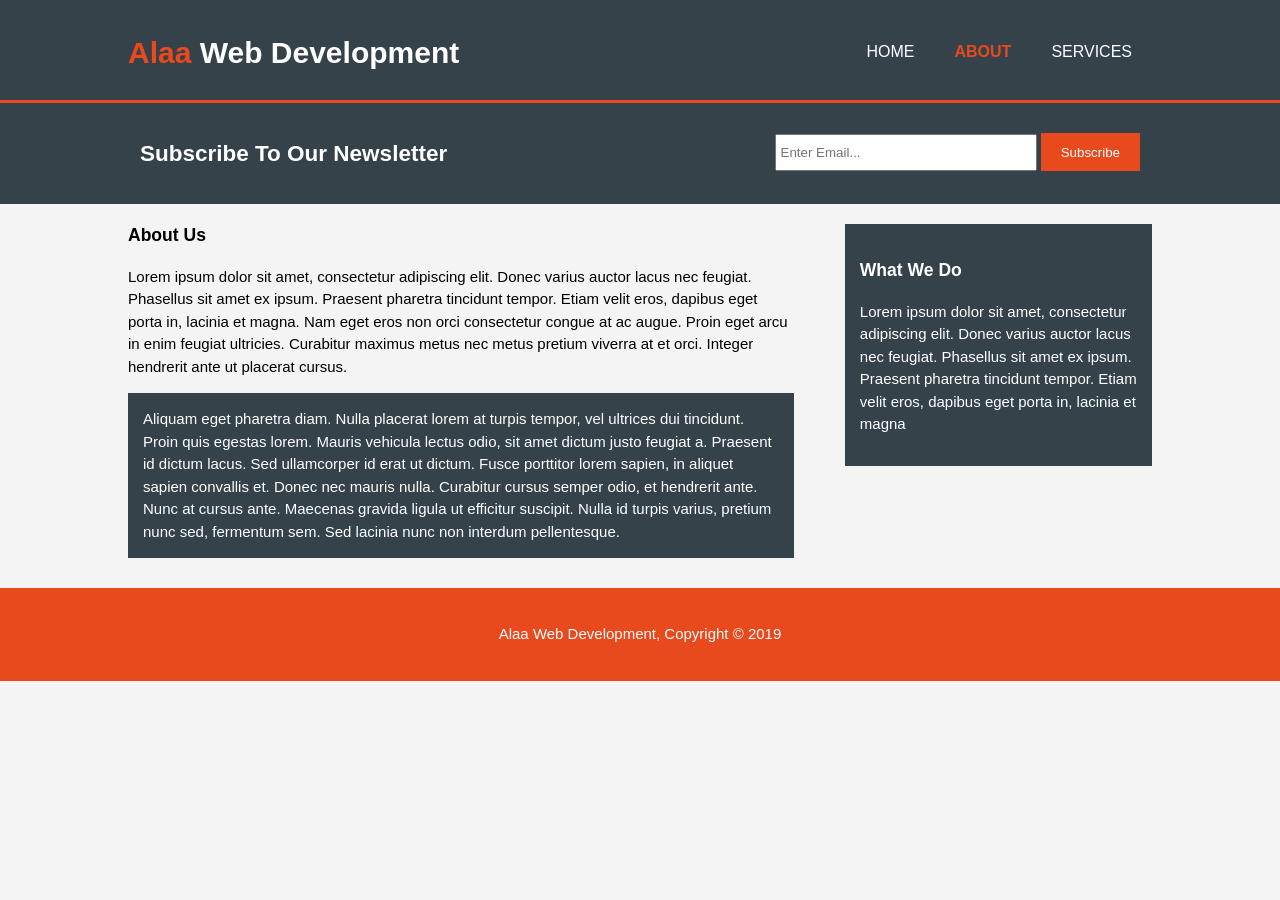
==== about.html @ ee99f4ef "Add files via upload" ====
<!DOCTYPE html>
<html>
  <head>
    <meta charset="utf-8">
    <meta name="viewport" content="width=device-width">
    <meta name="description" content="Affordable and professional web development">
	  <meta name="keywords" content="web design, affordable web development, professional web development">
  	<meta name="author" content="Brad Traversy">
    <title>Alaa Web Development | About</title>
    <link rel="stylesheet" href="style.css">
  </head>
  <body>
    <header>
      <div class="container">
        <div id="branding">
          <h1><span class="highlight">Alaa</span> Web Development</h1>
        </div>
        <nav>
          <ul>
            <li><a href="Web.html">Home</a></li>
            <li class="current"><a href="about.html">About</a></li>
            <li><a href="services.html">Services</a></li>
          </ul>
        </nav>
      </div>
    </header>

    <section id="newsletter">
      <div class="container">
        <h1>Subscribe To Our Newsletter</h1>
        <form>
          <input type="email" placeholder="Enter Email...">
          <button type="submit" class="button_1">Subscribe</button>
        </form>
      </div>
    </section>

    <section id="main">
      <div class="container">
        <article id="main-col">
          <h1 class="page-title">About Us</h1>
          <p>
            Lorem ipsum dolor sit amet, consectetur adipiscing elit. Donec varius auctor lacus nec feugiat. Phasellus sit amet ex ipsum. Praesent pharetra tincidunt tempor. Etiam velit eros, dapibus eget porta in, lacinia et magna. Nam eget eros non orci consectetur congue at ac augue. Proin eget arcu in enim feugiat ultricies. Curabitur maximus metus nec metus pretium viverra at et orci. Integer hendrerit ante ut placerat cursus.
          </p>
          <p class="dark">
Aliquam eget pharetra diam. Nulla placerat lorem at turpis tempor, vel ultrices dui tincidunt. Proin quis egestas lorem. Mauris vehicula lectus odio, sit amet dictum justo feugiat a. Praesent id dictum lacus. Sed ullamcorper id erat ut dictum. Fusce porttitor lorem sapien, in aliquet sapien convallis et. Donec nec mauris nulla. Curabitur cursus semper odio, et hendrerit ante. Nunc at cursus ante. Maecenas gravida ligula ut efficitur suscipit. Nulla id turpis varius, pretium nunc sed, fermentum sem. Sed lacinia nunc non interdum pellentesque.
          </p>
        </article>

        <aside id="sidebar">
          <div class="dark">
            <h3>What We Do</h3>
            <p>Lorem ipsum dolor sit amet, consectetur adipiscing elit. Donec varius auctor lacus nec feugiat. Phasellus sit amet ex ipsum. Praesent pharetra tincidunt tempor. Etiam velit eros, dapibus eget porta in, lacinia et magna</p>
          </div>
        </aside>
      </div>
    </section>

    <footer>
      <p>Alaa Web Development, Copyright &copy; 2019</p>
    </footer>
  </body>
</html>
---- style.css ----
body{
  font: 15px/1.5 Arial, Helvetica,sans-serif;
  padding:0;
  margin:0;
  background-color:#f4f4f4;
}

/* Global */
.container{
  width:80%;
  margin:auto;
  overflow:hidden;
}

ul{
  margin:0;
  padding:0;
}

.button_1{
  height:38px;
  background:#e8491d;
  border:0;
  padding-left: 20px;
  padding-right:20px;
  color:#ffffff;
}

.dark{
  padding:15px;
  background:#35424a;
  color:#ffffff;
  margin-top:10px;
  margin-bottom:10px;
}

/* Header **/
header{
  background:#35424a;
  color:#ffffff;
  padding-top:30px;
  min-height:70px;
  border-bottom:#e8491d 3px solid;
}

header a{
  color:#ffffff;
  text-decoration:none;
  text-transform: uppercase;
  font-size:16px;
}

header li{
  float:left;
  display:inline;
  padding: 0 20px 0 20px;
}

header #branding{
  float:left;
}

header #branding h1{
  margin:0;
}

header nav{
  float:right;
  margin-top:10px;
}

header .highlight, header .current a{
  color:#e8491d;
  font-weight:bold;
}

header a:hover{
  color:#cccccc;
  font-weight:bold;
}

/* Showcase */
#showcase{
  min-height:400px;
  background:url('showcase.jpg') no-repeat 0 -400px;
  text-align:center;
  color:#ffffff;
}

#showcase h1{
  margin-top:100px;
  font-size:55px;
  margin-bottom:10px;
}

#showcase p{
  font-size:20px;
}

/* Newsletter */
#newsletter{
  padding:15px;
  color:#ffffff;
  background:#35424a
}

#newsletter h1{
  float:left;
}

#newsletter form {
  float:right;
  margin-top:15px;
}

#newsletter input[type="email"]{
  padding:4px;
  height:25px;
  width:250px;
}

/* Boxes */
#boxes{
  margin-top:20px;
}

#boxes .box{
  float:left;
  text-align: center;
  width:30%;
  padding:10px;
}

#boxes .box img{
  width:90px;
}

/* Sidebar */
aside#sidebar{
  float:right;
  width:30%;
  margin-top:10px;
}

aside#sidebar .quote input, aside#sidebar .quote textarea{
  width:90%;
  padding:5px;
}

/* Main-col */
article#main-col{
  float:left;
  width:65%;
}

/* Services */
ul#services li{
  list-style: none;
  padding:20px;
  border: #cccccc solid 1px;
  margin-bottom:5px;
  background:#e6e6e6;
}

footer{
  padding:20px;
  margin-top:20px;
  color:#ffffff;
  background-color:#e8491d;
  text-align: center;
}

/* Media Queries */
@media(max-width: 768px){
  header #branding,
  header nav,
  header nav li,
  #newsletter h1,
  #newsletter form,
  #boxes .box,
  article#main-col,
  aside#sidebar{
    float:none;
    text-align:center;
    width:100%;
  }

  header{
    padding-bottom:20px;
  }

  #showcase h1{
    margin-top:40px;
  }

  #newsletter button, .quote button{
    display:block;
    width:100%;
  }

  #newsletter form input[type="email"], .quote input, .quote textarea{
    width:100%;
    margin-bottom:5px;
  }
}
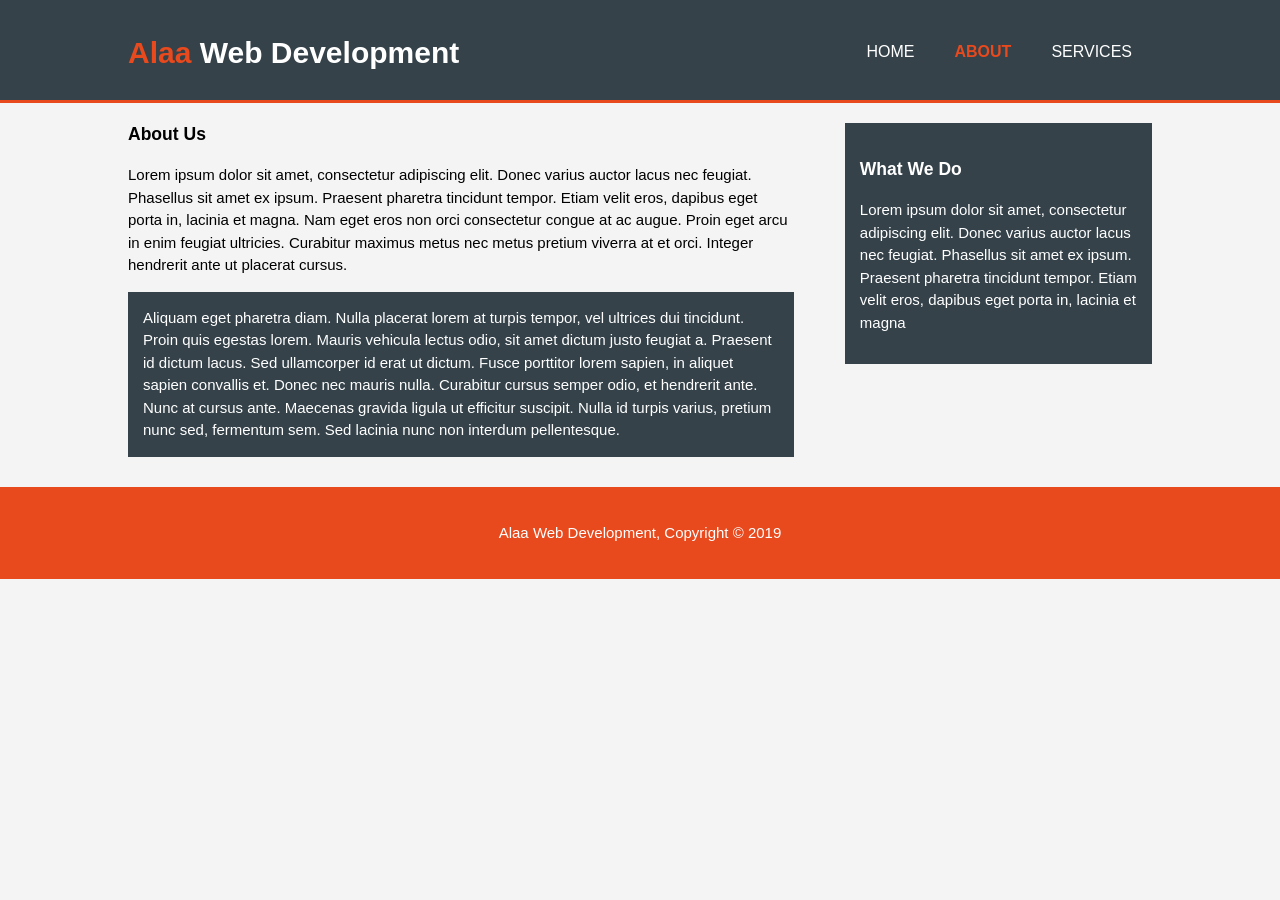
==== commit 5ab3707e: "Update about.html" ====
--- a/about.html
+++ b/about.html
@@ -25,16 +25,6 @@
       </div>
     </header>
 
-    <section id="newsletter">
-      <div class="container">
-        <h1>Subscribe To Our Newsletter</h1>
-        <form>
-          <input type="email" placeholder="Enter Email...">
-          <button type="submit" class="button_1">Subscribe</button>
-        </form>
-      </div>
-    </section>
-
     <section id="main">
       <div class="container">
         <article id="main-col">
